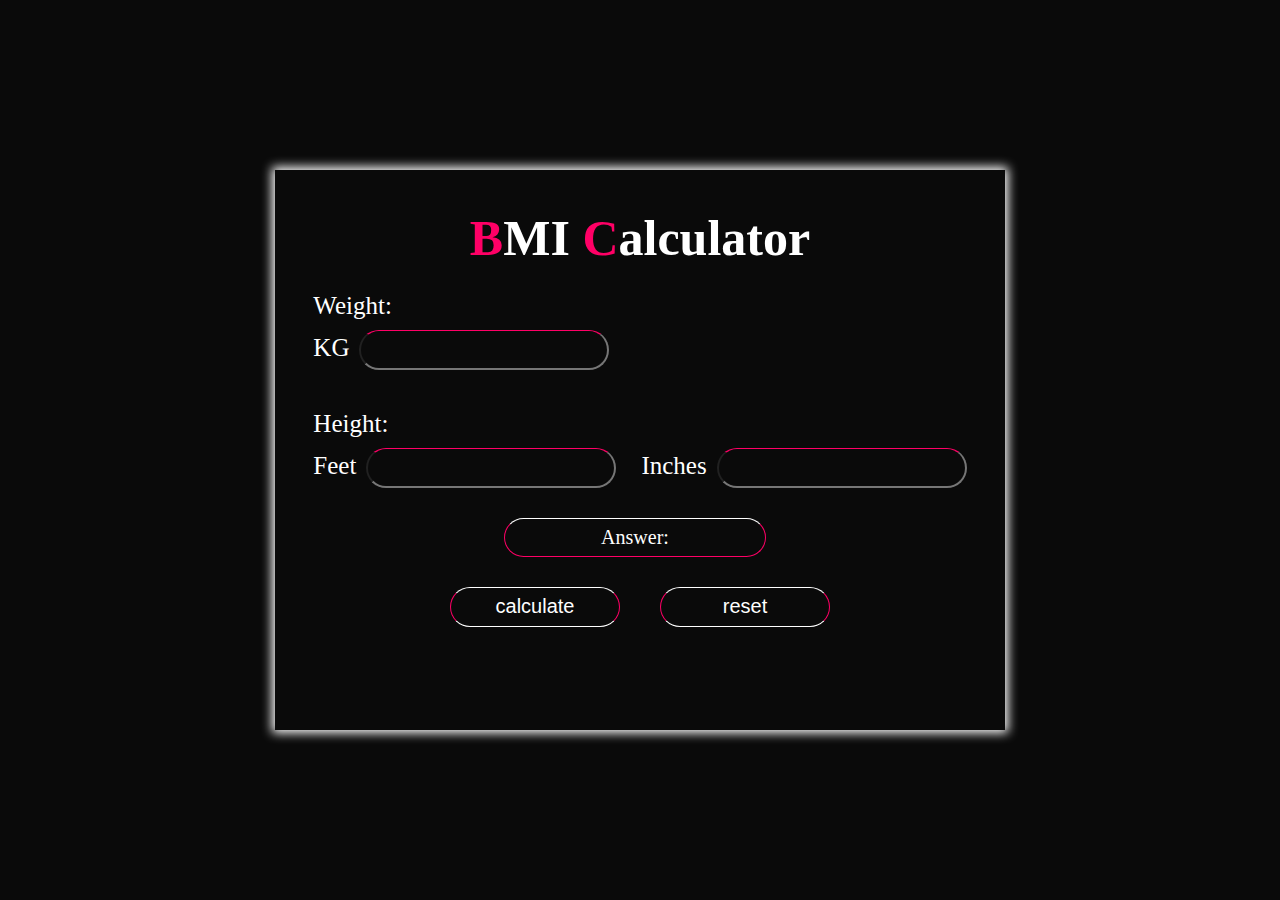
==== bmi-calculator/index.html @ 05483931 "modified pages" ====
<!DOCTYPE html>
<html lang="en">
  <head>
    <meta charset="UTF-8" />
    <meta name="viewport" content="width=device-width, initial-scale=1.0" />
    <title>BMI Calculator</title>
    <style>
        * {
          margin: 0;
          padding: 0;
          box-sizing: border-box;
          color: white;
          font-size: 20px;
        }
        body {
          width: 100vw;
          height: 100vh;
          display: flex;
          justify-content: center;
          align-items: center;
          background-color: #0a0a0a;;
        }
        .container {
          /* width:49% ; */
          
         
          display: flex;
          flex-direction: column;
          justify-content: space-between;
          padding: 3% 3%;
          /* border: 2px solid white; */
          box-shadow: 0px 0px 10px 3px white;
          background-color: #0a0a0a;
        }
       
        .container,div{
          margin: 15px 0;
        }
        h1 {
          text-align: center;
          font-size: 50px;
        }
        .color{
          color: #ff0066;
          font-size: 50px;
        }
        input {
          width: 250px;
          height: 40px;
          background-color: transparent;
          border-top: 1px solid #ff0066;
          font-size: 20px;
          border-radius: 20px;
          transition: 0.5s;
          padding-left: 20px;
        }
        .input2 {
          display: inline;
        }
        /* input:hover {
          transform: scaleX(1.1);
        } */
        .main-text{
          display: block;
          margin: 10px 0;
          font-size: 25px;
        }
        label {
          margin-right: 5px;
          font-size: 25px;
        }
        .margin-left {
          margin-left: 20px;
        }
  
        .flex {
          width: 100%;
          display: flex;
          justify-content: center;
        }
        #ans{
          width: 40%;
          border-bottom: 1px solid #ff0066;
          border-left: 1px solid #ff0066;
          border-right: 1px solid #ff0066;
          border-top: 1px solid white;
  
          border-radius: 20px;
          text-align: center;
          padding: 7px 0;
          font-size: 20px;
        }
        
        button {
          width: 170px;
          height: 40px;
          color: white;
          background-color:  #0a0a0a;;
  font-size: 20px;
          border-bottom: 1px solid white;
          border-left: 1px solid #ff0066;
          border-right: 1px solid #ff0066;
          border-top: 1px solid white;
          border-radius: 20px;
          transition: 0.5s;
        }
  
        button:hover {
          background-color: #ff0066;
          border: none;
        }
        #ans{
          margin-right: 10px;
          font-size: 20px;
        }
        #range{
          margin-left:10px ;
          font-size: 50px;
          color:#ff0066;
        }
        .img-of-person{
            width: 200px;
            /* height: 300px; */
            filter: drop-shadow(0 0 10px #ff0066 );
            margin-top: 20px;
          
            
            
        }
        .btn1{
          margin-right: 20px;
        }
        .btn2{
          margin-left:20px ;
        }
        .showtherange{
            display: flex;
      flex-direction: column;
      align-items: center;
        }
        /* .position-relative{
            position: relative;
        } */
      </style>
    
  </head>
  <body>
    <div class="container">
      <h1><span class="color">B</span>MI <span class="color">C</span>alculator</h1>

      <div>
        <span class="main-text">Weight:</span>
        <label for="kg">KG</label> <input type="text" id="weight" />
      </div>

      <div>
        <span class="main-text">Height:</span>
        <div class="input2">
          <label for="feet">Feet</label> <input type="text" id="feet" />
        </div>
        <div class="input2 margin-left">
          <label for="inches">Inches</label> <input type="text" id="inches" />
        </div>
      </div>

      <div class="flex position-relative">
        <p id="ans">Answer:</p>

       
      </div>

      <div class="flex">
        <button type="button" onclick="bmical()" class="btn1">calculate</button>
        <button type="button" onclick="bmireset()" class="btn2">reset</button>
      </div>
      <div class="showtherange">
        <p id="range"></p>
      <img src="" alt="" id="person" class="img-of-person">
      </div>
    </div>
    <script>
       
  
        function bmical() {
            const weight = document.getElementById("weight");
        const weightnum = parseInt(weight.value);
  
        const feet = document.getElementById("feet");
        const feetnum = parseInt(feet.value);
  
        const inches = document.getElementById("inches");
        const inchesnum = parseInt(inches.value);
  
        const ans = document.getElementById("ans");
        const range = document.getElementById("range");
        const person=document.getElementById("person")
        
          const heightInmeter = (feetnum + inchesnum / 12) * 0.304;
          let bmivalue = weightnum / (heightInmeter * heightInmeter);
          bmivalue = bmivalue.toFixed(2);
          ans.innerText = ` ${bmivalue} kg/height2`;
          
  
          if (bmivalue < 18.5) {
            person.src="slime-person.png"
            range.innerText = "you are in underwight range";
          } else if (bmivalue >= 18.5 && bmivalue < 25) {
            person.src="fit-person.png"
            range.innerText = "you are in normal range";
          } else if (bmivalue >= 25 && bmivalue <= 30) {
            person.src="fat-person.png"
            range.innerText = "you are in overwight range";
          }   else {
            range.innerText = "you  are in obese";
          }
        }
  
        function bmireset() {
          weight.value = "";
          feet.value = "";
          inches.value = "";
          ans.innerText = "Answer:";
          person.src=""
          range.innerText="";
        }
      </script>
 
  </body>
</html>
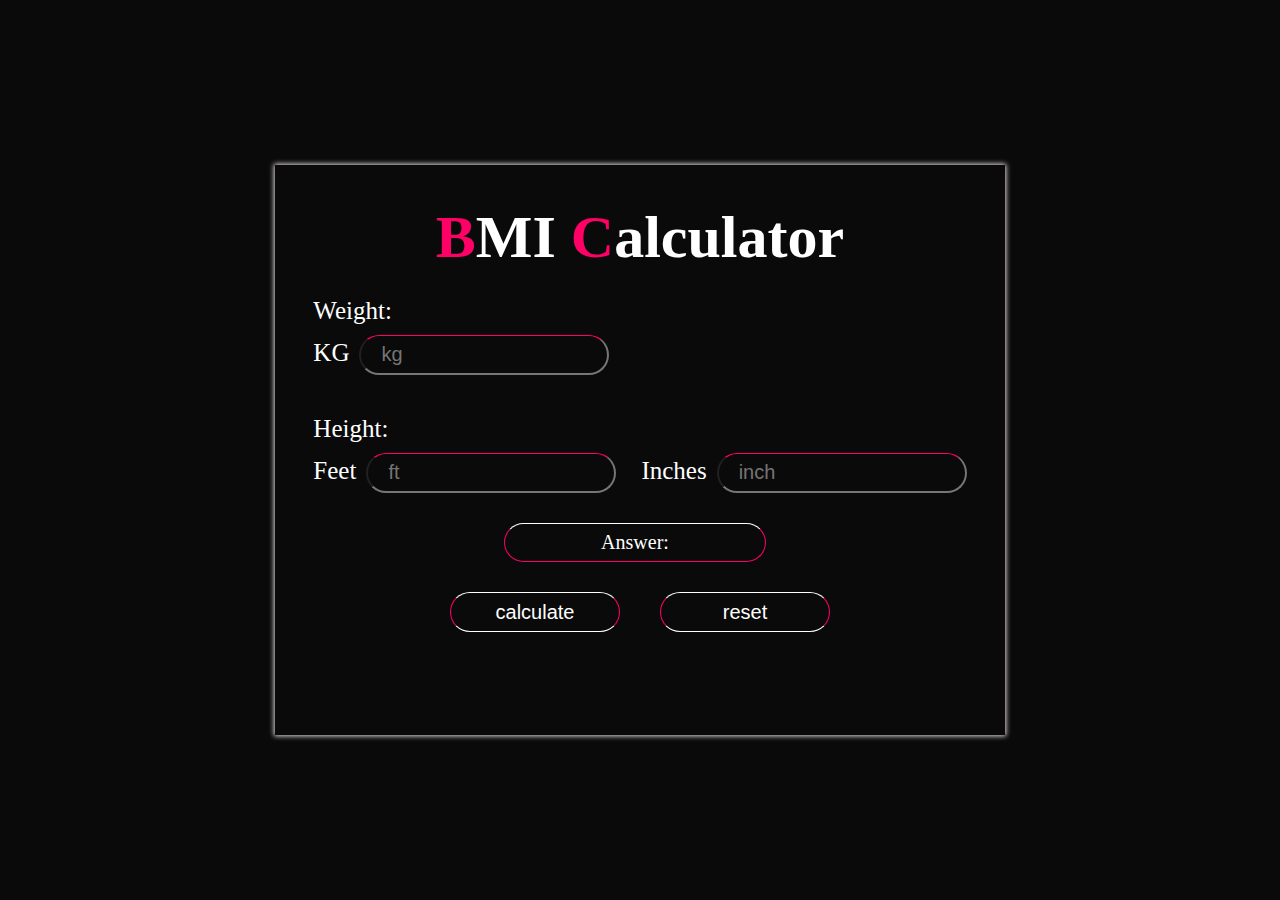
==== commit 806e313e: "Merge pull request #14 from chandrajyoti123/main" ====
--- a/bmi-calculator/index.html
+++ b/bmi-calculator/index.html
@@ -29,7 +29,7 @@
           justify-content: space-between;
           padding: 3% 3%;
           /* border: 2px solid white; */
-          box-shadow: 0px 0px 10px 3px white;
+          box-shadow: 0px 0px 5px 1px rgb(231, 223, 223);
           background-color: #0a0a0a;
         }
        
@@ -38,11 +38,11 @@
         }
         h1 {
           text-align: center;
-          font-size: 50px;
+          font-size: 60px;
         }
         .color{
           color: #ff0066;
-          font-size: 50px;
+          font-size: 60px;
         }
         input {
           width: 250px;
@@ -150,16 +150,16 @@
 
       <div>
         <span class="main-text">Weight:</span>
-        <label for="kg">KG</label> <input type="text" id="weight" />
+        <label for="kg">KG</label> <input type="text" id="weight" placeholder="kg"/>
       </div>
 
       <div>
         <span class="main-text">Height:</span>
         <div class="input2">
-          <label for="feet">Feet</label> <input type="text" id="feet" />
+          <label for="feet">Feet</label> <input type="text" id="feet" placeholder="ft" />
         </div>
         <div class="input2 margin-left">
-          <label for="inches">Inches</label> <input type="text" id="inches" />
+          <label for="inches">Inches</label> <input type="text" id="inches" placeholder="inch" />
         </div>
       </div>
 
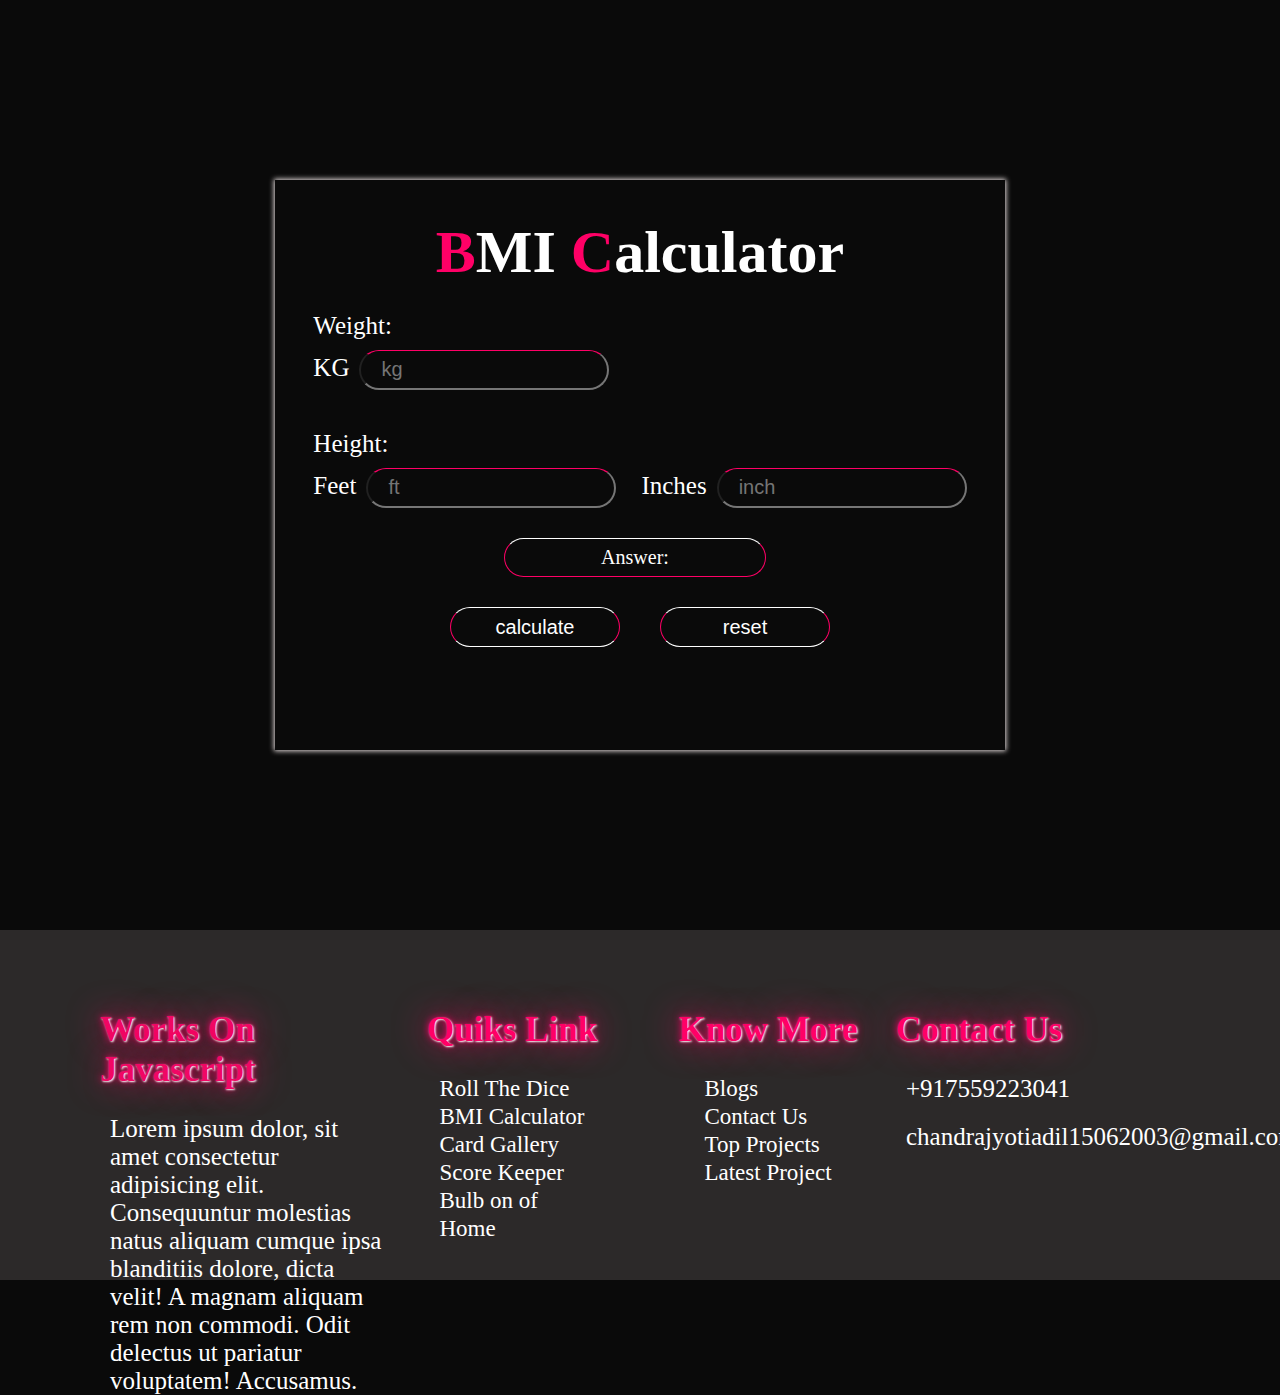
==== commit 147c329c: "modified some pages" ====
--- a/bmi-calculator/index.html
+++ b/bmi-calculator/index.html
@@ -4,6 +4,14 @@
     <meta charset="UTF-8" />
     <meta name="viewport" content="width=device-width, initial-scale=1.0" />
     <title>BMI Calculator</title>
+    <link rel="stylesheet" href="./../cardgallery/style.css">
+    <link
+    rel="stylesheet"
+    href="https://cdnjs.cloudflare.com/ajax/libs/font-awesome/6.4.2/css/all.min.css"
+    integrity="sha512-z3gLpd7yknf1YoNbCzqRKc4qyor8gaKU1qmn+CShxbuBusANI9QpRohGBreCFkKxLhei6S9CQXFEbbKuqLg0DA=="
+    crossorigin="anonymous"
+    referrerpolicy="no-referrer"
+  />
     <style>
         * {
           margin: 0;
@@ -12,7 +20,10 @@
           color: white;
           font-size: 20px;
         }
-        body {
+        body{
+          background-color: #0a0a0a;
+        }
+      .body{
           width: 100vw;
           height: 100vh;
           display: flex;
@@ -145,6 +156,7 @@
     
   </head>
   <body>
+   <div class="body">
     <div class="container">
       <h1><span class="color">B</span>MI <span class="color">C</span>alculator</h1>
 
@@ -178,6 +190,64 @@
       <img src="" alt="" id="person" class="img-of-person">
       </div>
     </div>
+   </div>
+
+
+
+    <!-- -------------------footer------------- -->
+
+    <div class="footer">
+      <div class="col-5 padding-left">
+        
+          <div class="footer-main-heading">Works On Javascript</div>
+        <p class="para">
+          Lorem ipsum dolor, sit amet consectetur adipisicing elit. Consequuntur molestias natus aliquam cumque ipsa blanditiis dolore, dicta velit! A magnam aliquam rem non commodi. Odit delectus ut pariatur voluptatem! Accusamus.
+        </p>
+        
+      </div>
+      <div class="col-4">
+        <div class="footer-heading">Quiks Link</div>
+        <ul>
+          <li><a href="./../dice-roller/index.html">Roll The Dice</a></li>
+          <li><a href="./../bmi-calculator/index.html">BMI Calculator</a></li>
+          <li><a href="./../cardgallery/">Card Gallery</a></li>
+          <li><a href="./../score-keeper/score-keeper.html">Score Keeper</a></li>
+          <li><a href="./../bulb-on-of/index.html">Bulb on of</a></li>
+          <li><a href="./../index.html">Home</a></li>
+        </ul>
+
+      </div>
+      <div class="col-4">
+        <div class="footer-heading">Know More </div>
+        <ul>
+          <li><a href="#">Blogs</a></li>
+          <li><a href="#">Contact Us</a></li>
+          <li><a href="#">Top Projects</a></li>
+          <li><a href="#">Latest Project</a></li>
+        </ul>
+       
+        
+
+      </div>
+      <div class="col-5">
+        <div class="footer-heading"> Contact Us </div>
+        <span> <a href="tel:9559223041"><i class="fa-solid fa-phone"></i>+917559223041</a></span>
+        <span><a href="mailto:chandrajyotiadil15062003@gmail.com"> <i class="fa-solid fa-envelope"></i>chandrajyotiadil15062003@gmail.com</a></span>
+        <ul>
+          <li><a href="#"><i class="fa-brands fa-linkedin"></i></a></li>
+          <li><a href="#"><i class="fa-brands fa-github"></i></a></li>
+          <li><a href="#"><i class="fa-brands fa-instagram"></i></a></li>
+          <li><a href="#"><i class="fa-brands fa-twitter"></i></a></li>
+        </ul>
+
+      </div>
+
+    </div> 
+
+    
+
+
+    
     <script>
        
   
--- a/cardgallery/style.css
+++ b/cardgallery/style.css
@@ -0,0 +1,117 @@
+*{
+  margin: 0;
+  padding: 0;
+}
+
+
+
+.footer{
+    width: 100%;
+    height: 350px;
+    background-color: #2c2929;
+    display: flex;
+    padding: 30px 0;
+  }
+
+.col-5{
+width: 30%;
+
+height: 100%;
+
+padding-top: 20px;
+
+}
+.padding-left{
+padding-left: 100px;
+}
+
+
+.footer-main-heading{
+font-size:35px ;
+text-shadow: 1px 1px 2px white, 0 0 1em #ff0066, 0 0 0.2em #ff0066;
+color: #f00764;
+font-weight: bold;
+}
+.col-5 .para{
+font-size: 25px;
+color: white;
+padding-top: 10px;
+padding-left: 10px;
+}
+
+  .col-4{
+    width: 20%;
+    height: 100%;
+   
+ 
+    display: flex;
+    flex-direction: column;
+    justify-content: flex-start;
+    align-items: center;
+    padding-top: 20px;
+
+
+  }
+  .footer-heading{
+    font-size: 35px;
+    font-weight: bold;
+    color: #ff0066;
+    text-shadow: 1px 1px 2px white, 0 0 1em #ff0066, 0 0 0.2em #ff0066;
+  }
+  .col-4 ul{
+    padding-left: 0px;
+    padding-top: 10px;
+    
+  }
+  .col-4 ul li{
+    list-style: none;
+    padding: 1px 0;
+
+  }
+  .col-4 ul li a{
+    text-decoration: none;
+    font-size: 23px;
+    color: white;
+  }
+  .col-4 ul li a:hover{
+    color: #ff0066;
+  }
+  .col-5{
+    display: flex;
+    align-items: flex-start;
+    flex-direction: column;
+  }
+  .col-5 span{
+    display: block;
+    padding: 10px 0;
+
+  }
+  .col-5 span a{
+    text-decoration: none;
+    color: white;
+    font-size: 25px;
+  }
+  .col-5 span a i{
+    color: #f00764;
+    padding-right: 10px;
+    font-size: 23px;
+  }
+  .col-5 ul{
+padding: 15px 50px;
+
+  }
+  .col-5 ul li{
+    list-style: none;
+    display: inline-block;
+    margin: 0 10px;
+
+  }
+  .col-5 ul li a i{
+    font-size: 30px;
+    color: white;
+    transition: 0.5s;
+  }
+  .col-5 ul li:hover a i{
+    color: #ff0066;
+    transform: translateY(-5px);
+  }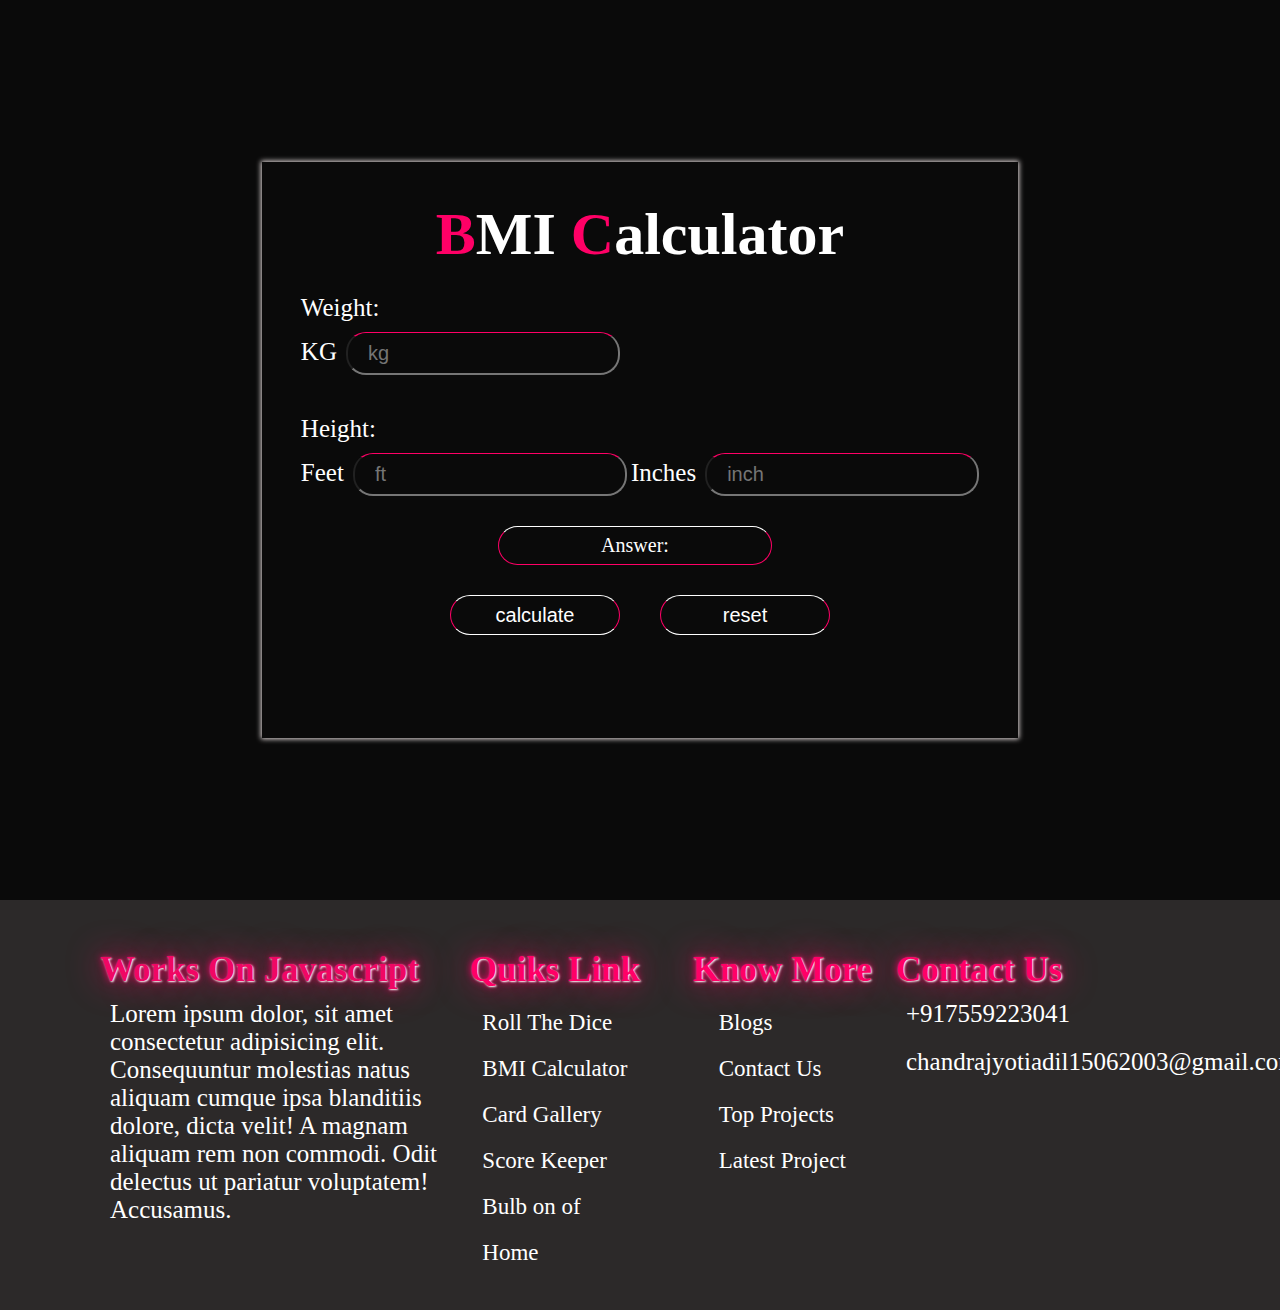
==== commit 75b2d0f2: "modifid component" ====
--- a/bmi-calculator/index.html
+++ b/bmi-calculator/index.html
@@ -16,9 +16,9 @@
         * {
           margin: 0;
           padding: 0;
-          box-sizing: border-box;
+          /* box-sizing: border-box; */
           color: white;
-          font-size: 20px;
+          /* font-size: 20px; */
         }
         body{
           background-color: #0a0a0a;
@@ -44,7 +44,7 @@
           background-color: #0a0a0a;
         }
        
-        .container,div{
+        .container div{
           margin: 15px 0;
         }
         h1 {
@@ -196,7 +196,7 @@
 
     <!-- -------------------footer------------- -->
 
-    <div class="footer">
+    <div class="footer" style="height:px;">
       <div class="col-5 padding-left">
         
           <div class="footer-main-heading">Works On Javascript</div>
--- a/cardgallery/style.css
+++ b/cardgallery/style.css
@@ -65,7 +65,7 @@
   }
   .col-4 ul li{
     list-style: none;
-    padding: 1px 0;
+    padding: 10px 0;
 
   }
   .col-4 ul li a{
